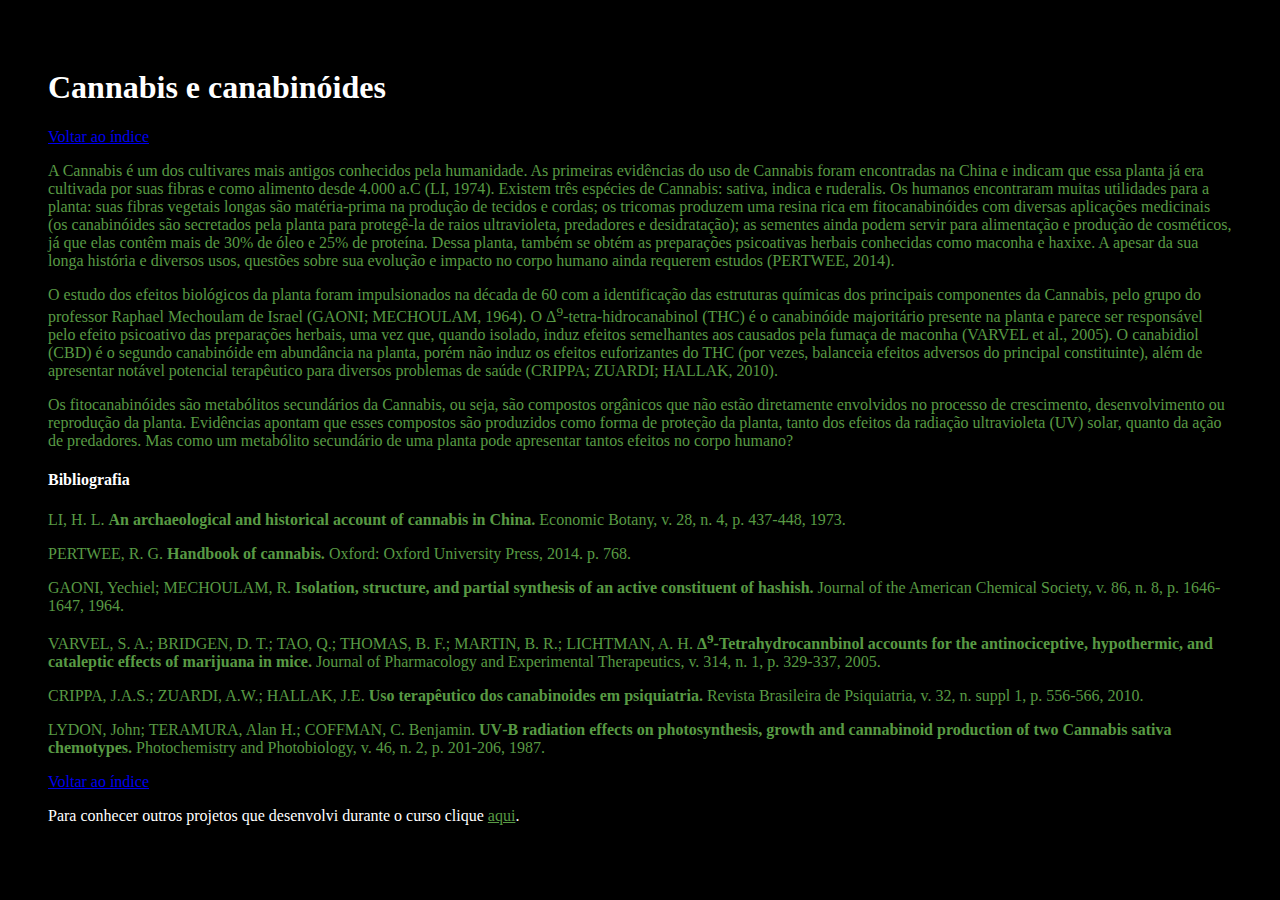
==== cannabis_e_cannabinoides.html @ cfdefca6 "indice e novas paginas" ====
<!DOCTYPE html>
<html lang="pt-BR">
	<head>
		<meta charset="utf-8">
		<title>Cannabis Medicinal</title>
		<style type="text/css">
			
		</style>
	</head>
	<body style="padding: 40px;background-color: black;">
		<main style="color: rgb(88, 154, 68);">
			<header>
				<h1 style="color: white;">Cannabis e canabinóides</h1>
				<p><a href="index.html">Voltar ao índice</a></p>
			</header>
			
			<section>
				
				<article>
					
					<p>A Cannabis é um dos cultivares mais antigos conhecidos pela humanidade. As primeiras evidências do uso de Cannabis foram encontradas na China e indicam que essa planta já era cultivada por suas fibras e como alimento desde 4.000 a.C (LI, 1974). Existem três espécies de Cannabis: sativa, indica e ruderalis. Os humanos encontraram muitas utilidades para a planta: suas fibras vegetais longas são matéria-prima na produção de tecidos e cordas; os tricomas produzem uma resina rica em fitocanabinóides com diversas aplicações medicinais (os canabinóides são secretados pela planta para protegê-la de raios ultravioleta, predadores e desidratação); as sementes ainda podem servir para alimentação e produção de cosméticos, já que elas contêm mais de 30% de óleo e 25% de proteína. Dessa planta, também se obtém as preparações psicoativas herbais conhecidas como maconha e haxixe. A apesar da sua longa história e diversos usos, questões sobre sua evolução e impacto no corpo humano ainda requerem estudos (PERTWEE, 2014).</p><p>O estudo dos efeitos biológicos da planta foram impulsionados na década de 60 com a identificação das estruturas químicas dos principais componentes da Cannabis, pelo grupo do professor Raphael Mechoulam de Israel (GAONI; MECHOULAM, 1964). O Δ<sup>9</sup>-tetra-hidrocanabinol (THC) é o canabinóide majoritário presente na planta e parece ser responsável pelo efeito psicoativo das preparações herbais, uma vez que, quando isolado, induz efeitos semelhantes aos causados pela fumaça de maconha (VARVEL et al., 2005). O canabidiol (CBD) é o segundo canabinóide em abundância na planta, porém não induz os efeitos euforizantes do THC (por vezes, balanceia efeitos adversos do principal constituinte), além de apresentar notável potencial terapêutico para diversos problemas de saúde (CRIPPA; ZUARDI; HALLAK, 2010).</p>
					<p>Os fitocanabinóides são metabólitos secundários da Cannabis, ou seja, são compostos orgânicos que não estão diretamente envolvidos no processo de crescimento, desenvolvimento ou reprodução da planta. Evidências apontam que esses compostos são produzidos como forma de proteção da planta, tanto dos efeitos da radiação ultravioleta (UV) solar, quanto da ação de predadores. Mas como um metabólito secundário de uma planta pode apresentar tantos efeitos no corpo humano?</p>
					<h4 style="color: white;">Bibliografia</h4>
					<p>LI, H. L. <b>An archaeological and historical account of cannabis in China.</b> Economic Botany, v. 28, n. 4, p. 437-448, 1973.</p>
					<p>PERTWEE, R. G. <b>Handbook of cannabis.</b> Oxford: Oxford University Press, 2014. p. 768.</p>
					<p>GAONI, Yechiel; MECHOULAM, R. <b>Isolation, structure, and partial synthesis of an active constituent of hashish.</b> Journal of the American Chemical Society, v. 86, n. 8, p. 1646-1647, 1964.</p>
					<p>VARVEL, S. A.; BRIDGEN, D. T.; TAO, Q.; THOMAS, B. F.; MARTIN, B. R.; LICHTMAN, A. H. <b>Δ<sup>9</sup>-Tetrahydrocannbinol accounts for the antinociceptive, hypothermic, and cataleptic effects of marijuana in mice.</b> Journal of Pharmacology and Experimental Therapeutics, v. 314, n. 1, p. 329-337, 2005.</p>
					<p>CRIPPA, J.A.S.; ZUARDI, A.W.; HALLAK, J.E. <b>Uso terapêutico dos canabinoides em psiquiatria.</b> Revista Brasileira de Psiquiatria, v. 32, n. suppl 1, p. 556-566, 2010.</p>
					<p>LYDON, John; TERAMURA, Alan H.; COFFMAN, C. Benjamin. <b>UV‐B radiation effects on photosynthesis, growth and cannabinoid production of two Cannabis sativa chemotypes.</b> Photochemistry and Photobiology, v. 46, n. 2, p. 201-206, 1987.</p>
				</article>
			</section>
			<footer>
				<p><a href="index.html">Voltar ao índice</a></p>
				<p style="color: white;">Para conhecer outros projetos que desenvolvi durante o curso clique <a href="https://github.com/mariliambessa?tab=repositories" target="_blank" style="color: rgb(88, 154, 68);">aqui</a>.</p>
			</footer>
		</main>
	</body>
</html>
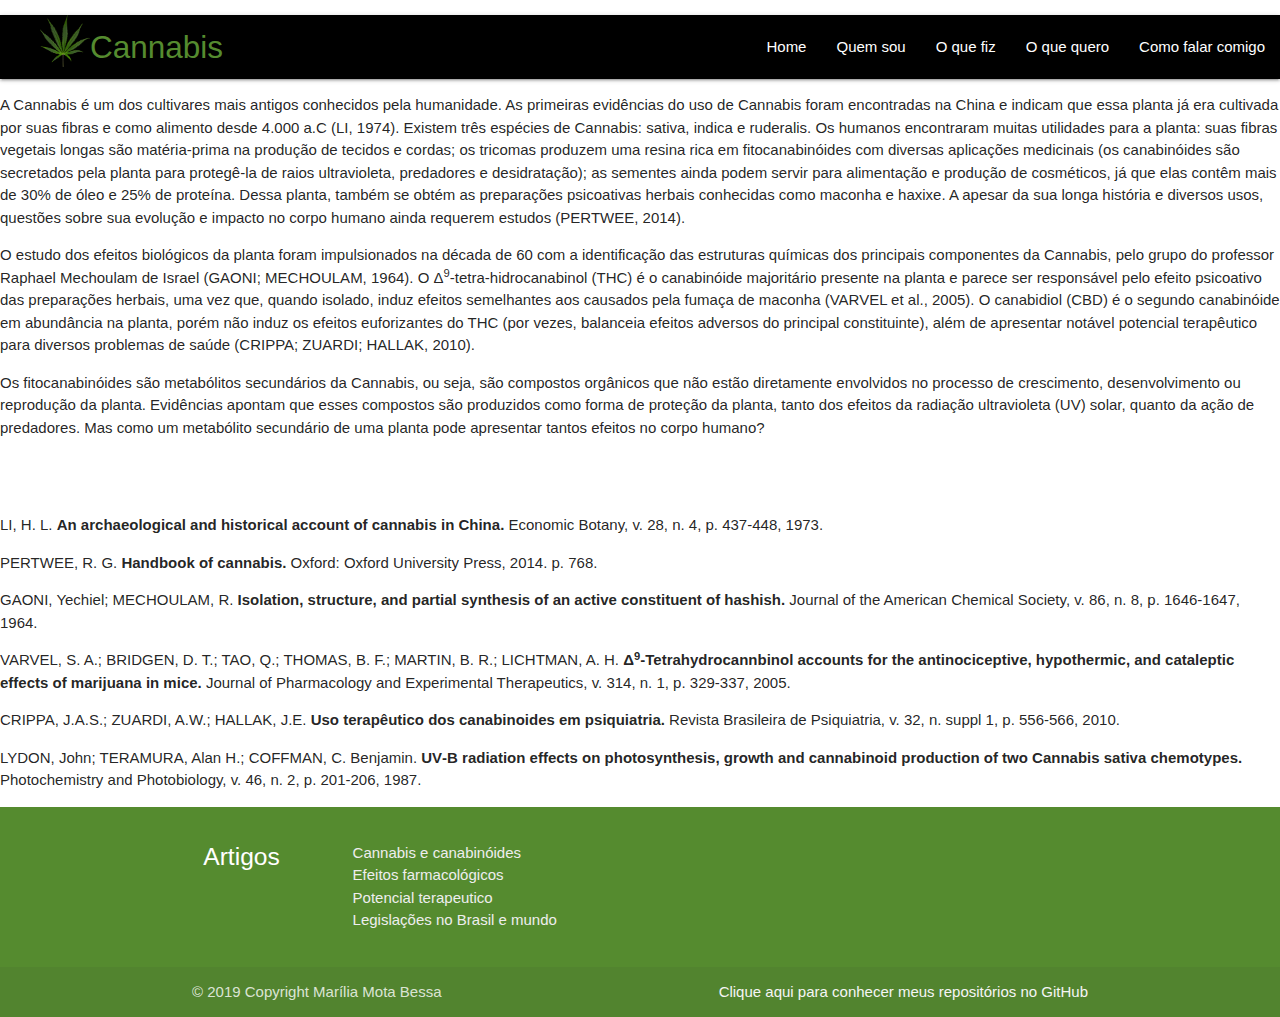
==== commit ed314d32: "navbar e footer em todas páginas" ====
--- a/cannabis_e_cannabinoides.html
+++ b/cannabis_e_cannabinoides.html
@@ -1,24 +1,44 @@
 <!DOCTYPE html>
 <html lang="pt-BR">
 	<head>
-		<meta charset="utf-8">
-		<title>Cannabis Medicinal</title>
-		<style type="text/css">
-			
-		</style>
+		<meta http-equiv="Content-Type" content="text/html; charset=UTF-8"/>
+  	<meta name="viewport" content="width=device-width, initial-scale=1"/>
+		<title>Cannabis</title>
+		<link href="https://fonts.googleapis.com/icon?family=Material+Icons" rel="stylesheet">
+  	<link href="css/materialize.css" type="text/css" rel="stylesheet" media="screen,projection"/>
+  	<link href="css/styles.css" type="text/css" rel="stylesheet" media="screen,projection"/>
 	</head>
-	<body style="padding: 40px;background-color: black;">
-		<main style="color: rgb(88, 154, 68);">
-			<header>
-				<h1 style="color: white;">Cannabis e canabinóides</h1>
-				<p><a href="index.html">Voltar ao índice</a></p>
-			</header>
+	<body>
+ 		  <nav>
+		    <div class="nav-wrapper black">
+		      <figure>
+		      	<img src="img/cannabis_PNG11.png" width="50px" class="left">
+		      </figure>
+		      <a href="#!" class="brand-logo light-green-text text-darken-3">Cannabis</a>
+		      <a href="#" data-target="mobile-demo" class="sidenav-trigger right"><i class="material-icons">menu</i></a> 
+		      <ul class="right hide-on-med-and-down">
+		      	<li><a href="index.html">Home</a></li>
+		        <li><a href="quemsou.html">Quem sou</a></li>
+						<li><a href="oquefiz.html">O que fiz</a></li>
+						<li><a href="oquequero.html">O que quero</a></li>
+						<li><a href="contato.html">Como falar comigo</a></li>
+		      </ul>
+		    </div>
+		  </nav>
+				  <ul class="sidenav" id="mobile-demo">
+				  	<li><a href="index.html">Home</a></li>
+				    <li><a href="quemsou.html">Quem sou</a></li>
+						<li><a href="oquefiz.html">O que fiz</a></li>
+						<li><a href="oquequero.html">O que quero</a></li>
+						<li><a href="contato.html">Como falar comigo</a></li>
+				  </ul>
 			
 			<section>
 				
 				<article>
 					
-					<p>A Cannabis é um dos cultivares mais antigos conhecidos pela humanidade. As primeiras evidências do uso de Cannabis foram encontradas na China e indicam que essa planta já era cultivada por suas fibras e como alimento desde 4.000 a.C (LI, 1974). Existem três espécies de Cannabis: sativa, indica e ruderalis. Os humanos encontraram muitas utilidades para a planta: suas fibras vegetais longas são matéria-prima na produção de tecidos e cordas; os tricomas produzem uma resina rica em fitocanabinóides com diversas aplicações medicinais (os canabinóides são secretados pela planta para protegê-la de raios ultravioleta, predadores e desidratação); as sementes ainda podem servir para alimentação e produção de cosméticos, já que elas contêm mais de 30% de óleo e 25% de proteína. Dessa planta, também se obtém as preparações psicoativas herbais conhecidas como maconha e haxixe. A apesar da sua longa história e diversos usos, questões sobre sua evolução e impacto no corpo humano ainda requerem estudos (PERTWEE, 2014).</p><p>O estudo dos efeitos biológicos da planta foram impulsionados na década de 60 com a identificação das estruturas químicas dos principais componentes da Cannabis, pelo grupo do professor Raphael Mechoulam de Israel (GAONI; MECHOULAM, 1964). O Δ<sup>9</sup>-tetra-hidrocanabinol (THC) é o canabinóide majoritário presente na planta e parece ser responsável pelo efeito psicoativo das preparações herbais, uma vez que, quando isolado, induz efeitos semelhantes aos causados pela fumaça de maconha (VARVEL et al., 2005). O canabidiol (CBD) é o segundo canabinóide em abundância na planta, porém não induz os efeitos euforizantes do THC (por vezes, balanceia efeitos adversos do principal constituinte), além de apresentar notável potencial terapêutico para diversos problemas de saúde (CRIPPA; ZUARDI; HALLAK, 2010).</p>
+					<p>A Cannabis é um dos cultivares mais antigos conhecidos pela humanidade. As primeiras evidências do uso de Cannabis foram encontradas na China e indicam que essa planta já era cultivada por suas fibras e como alimento desde 4.000 a.C (LI, 1974). Existem três espécies de Cannabis: sativa, indica e ruderalis. Os humanos encontraram muitas utilidades para a planta: suas fibras vegetais longas são matéria-prima na produção de tecidos e cordas; os tricomas produzem uma resina rica em fitocanabinóides com diversas aplicações medicinais (os canabinóides são secretados pela planta para protegê-la de raios ultravioleta, predadores e desidratação); as sementes ainda podem servir para alimentação e produção de cosméticos, já que elas contêm mais de 30% de óleo e 25% de proteína. Dessa planta, também se obtém as preparações psicoativas herbais conhecidas como maconha e haxixe. A apesar da sua longa história e diversos usos, questões sobre sua evolução e impacto no corpo humano ainda requerem estudos (PERTWEE, 2014).</p>
+					<p>O estudo dos efeitos biológicos da planta foram impulsionados na década de 60 com a identificação das estruturas químicas dos principais componentes da Cannabis, pelo grupo do professor Raphael Mechoulam de Israel (GAONI; MECHOULAM, 1964). O Δ<sup>9</sup>-tetra-hidrocanabinol (THC) é o canabinóide majoritário presente na planta e parece ser responsável pelo efeito psicoativo das preparações herbais, uma vez que, quando isolado, induz efeitos semelhantes aos causados pela fumaça de maconha (VARVEL et al., 2005). O canabidiol (CBD) é o segundo canabinóide em abundância na planta, porém não induz os efeitos euforizantes do THC (por vezes, balanceia efeitos adversos do principal constituinte), além de apresentar notável potencial terapêutico para diversos problemas de saúde (CRIPPA; ZUARDI; HALLAK, 2010).</p>
 					<p>Os fitocanabinóides são metabólitos secundários da Cannabis, ou seja, são compostos orgânicos que não estão diretamente envolvidos no processo de crescimento, desenvolvimento ou reprodução da planta. Evidências apontam que esses compostos são produzidos como forma de proteção da planta, tanto dos efeitos da radiação ultravioleta (UV) solar, quanto da ação de predadores. Mas como um metabólito secundário de uma planta pode apresentar tantos efeitos no corpo humano?</p>
 					<h4 style="color: white;">Bibliografia</h4>
 					<p>LI, H. L. <b>An archaeological and historical account of cannabis in China.</b> Economic Botany, v. 28, n. 4, p. 437-448, 1973.</p>
@@ -29,10 +49,33 @@
 					<p>LYDON, John; TERAMURA, Alan H.; COFFMAN, C. Benjamin. <b>UV‐B radiation effects on photosynthesis, growth and cannabinoid production of two Cannabis sativa chemotypes.</b> Photochemistry and Photobiology, v. 46, n. 2, p. 201-206, 1987.</p>
 				</article>
 			</section>
-			<footer>
-				<p><a href="index.html">Voltar ao índice</a></p>
-				<p style="color: white;">Para conhecer outros projetos que desenvolvi durante o curso clique <a href="https://github.com/mariliambessa?tab=repositories" target="_blank" style="color: rgb(88, 154, 68);">aqui</a>.</p>
-			</footer>
-		</main>
+			<footer class="page-footer light-green darken-3">
+      	<div class="container">
+          <div class="row">
+            <div class="col l2 s12">
+              <h5 class="white-text">Artigos</h5>
+            </div>
+            <div class="col l10 s12">
+              <ul>
+                <li><a class="grey-text text-lighten-3" href="cannabis_e_cannabinoides.html">Cannabis e canabinóides</a></li>
+                <li><a class="grey-text text-lighten-3" href="efeitos_farmacologicos.html">Efeitos farmacológicos</a></li>
+                <li><a class="grey-text text-lighten-3" href="potencial_terapeutico.html">Potencial terapeutico</a></li>
+                <li><a class="grey-text text-lighten-3" href="legislacoes_no_brasil_e_mundo.html">Legislações no Brasil e mundo</a></li>
+              </ul>
+            </div>
+          </div>
+        </div>
+          <div class="footer-copyright">
+         	  <div class="container">
+           	© 2019 Copyright Marília Mota Bessa
+           	<a class="grey-text text-lighten-4 right" href="https://github.com/mariliambessa?tab=repositories">Clique aqui para conhecer meus repositórios no GitHub</a>
+           	</div>
+         	</div>
+      </footer>
+
+		<!--JavaScript at end of body for optimized loading-->
+		<script src="https://code.jquery.com/jquery-3.4.1.min.js" integrity="sha256-CSXorXvZcTkaix6Yvo6HppcZGetbYMGWSFlBw8HfCJo=" crossorigin="anonymous"></script>
+    <script type="text/javascript" src="js/materialize.min.js"></script>
+    <script src="js/main.js"></script>
 	</body>
 </html>